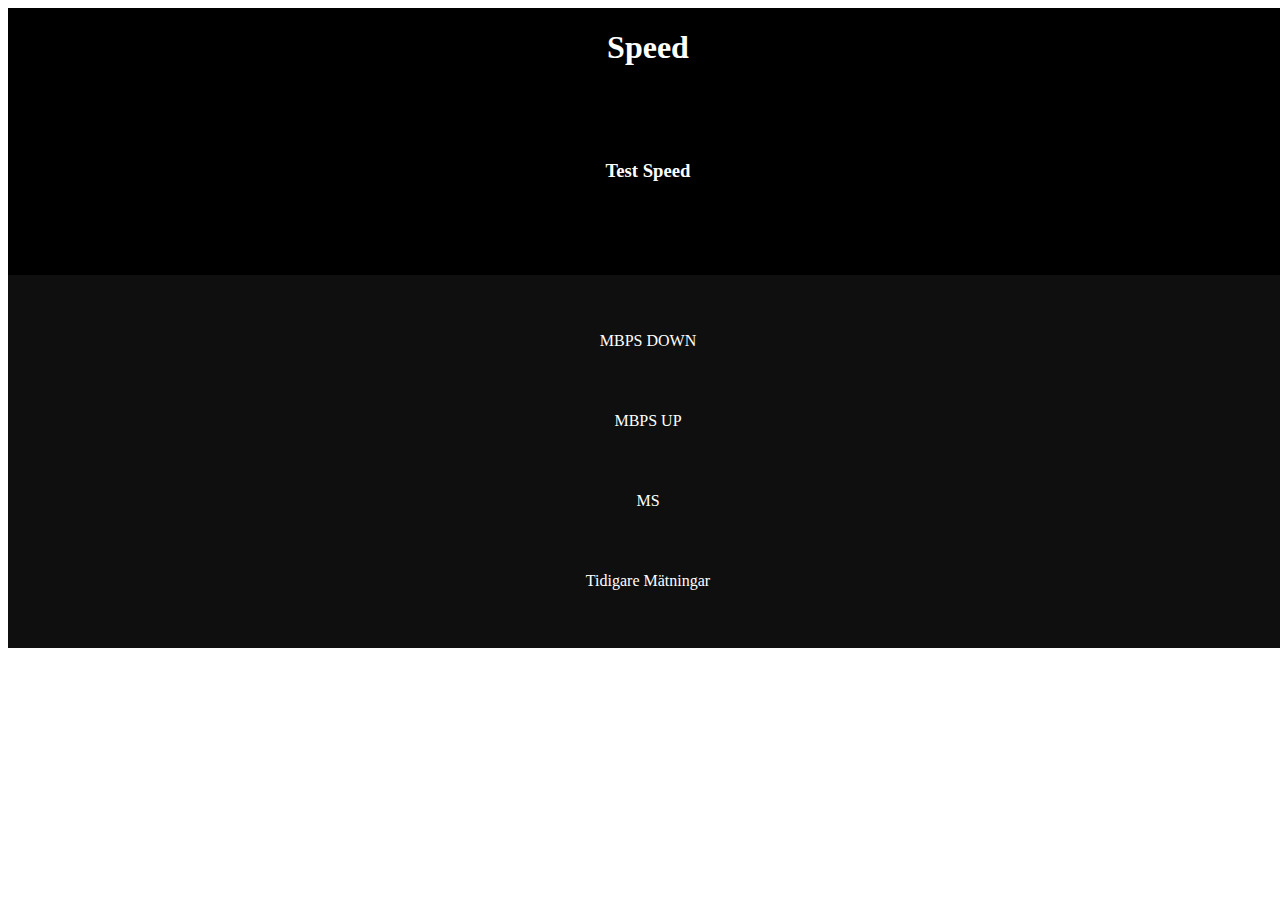
==== index.html @ b14f9b46 "grid" ====
<!DOCTYPE html>
<html lang="en">
<head>
    <meta charset="UTF-8">
    <meta name="viewport" content="width=device-width, initial-scale=1.0">
    <title>Document</title>
    <link rel="stylesheet" href="styles.css">
</head>
<body>
    <div class="container">
        <header>
            <h1>Speed</h1>
        </header>
        <main> 
            <h3>Test Speed</h1> 
        </main>
        <nav class="Matning"> 
            <ul>
                <li>MBPS DOWN</li>
                <li>MBPS UP</li>
                <li>MS</li>
                <li>Tidigare Mätningar</li>
            </ul>
           

            </nav>
        </aside>
        
    </div>
    
</body>
</html>
---- styles.css ----
.container {
    display: grid;
    width: 100vw;
    min-height: 50vw;
    grid-template-columns: 1fr 2fr 2fr 2fr 2fr;
    grid-auto-rows: minmax(80px, auto);

    grid-template-areas: 
    "header header header header header"
    "main main main main main"
    "nav nav nav nav nav";
    background-color: black;
}

header {
    grid-area: header;
    text-align: center;
    color: white;

}

main{
    grid-area: main;
    text-align: center;
    color: white;
}

.Matning {
    grid-area: nav;
    background-color: rgb(15, 15, 15);
    text-decoration: none;
    
    display: block;
    text-align: center;
    align-content: center;
    color: rgb(255, 255, 255);
}

.Matning ul:hover{
      background-color: black;
      transition: 2s;
}


.Matning ul {
    list-style-type: none;
    background-color: rgb(15, 15, 15);
    padding: 0;
    margin: 0;
    overflow: hidden;
    
}

.Matning li {
    float:center;
    padding: 31px;
    
}
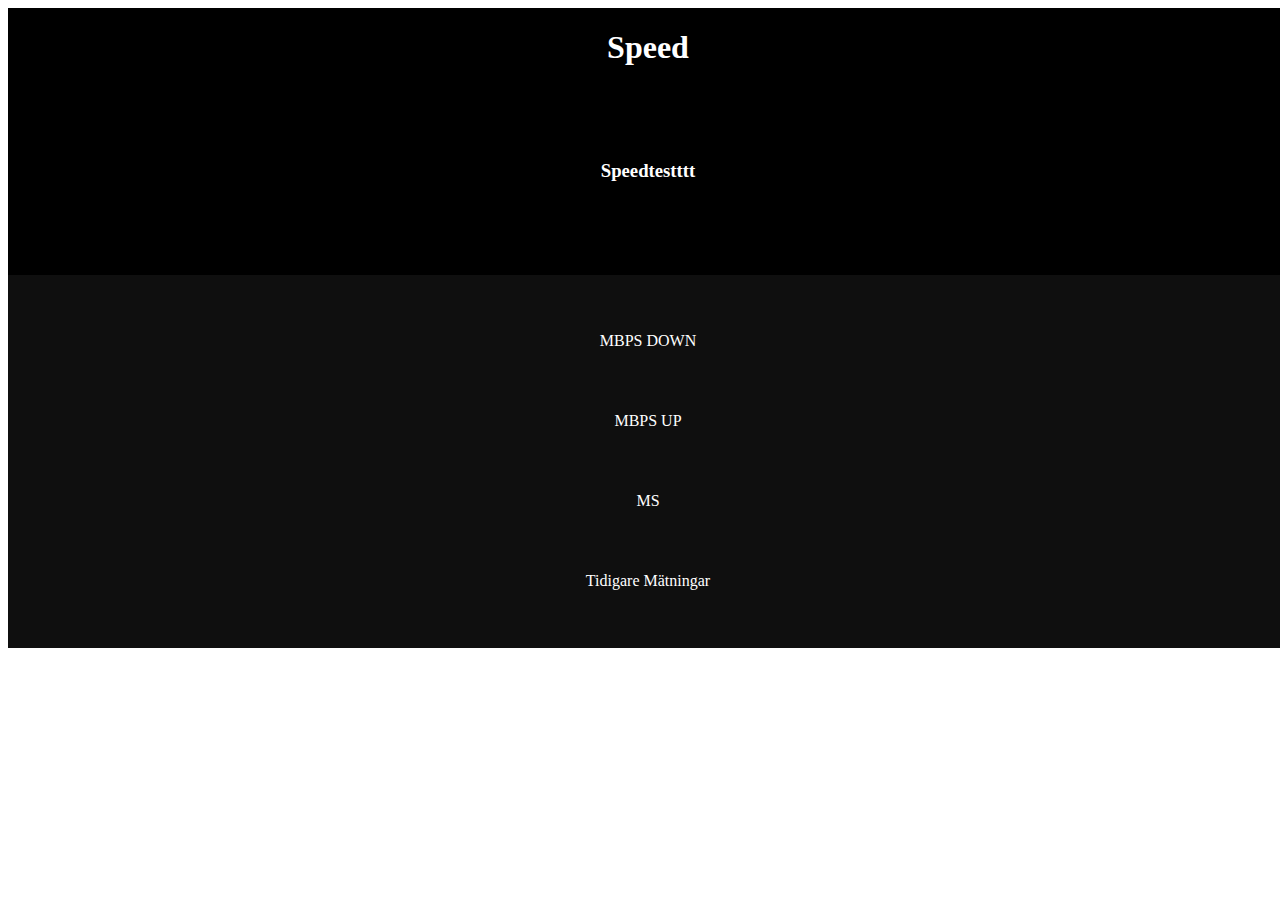
==== commit 273be5e4: "ye" ====
--- a/index.html
+++ b/index.html
@@ -12,7 +12,7 @@
             <h1>Speed</h1>
         </header>
         <main> 
-            <h3>Test Speed</h1> 
+            <h3>Speedtestttt</h1> 
         </main>
         <nav class="Matning"> 
             <ul>
